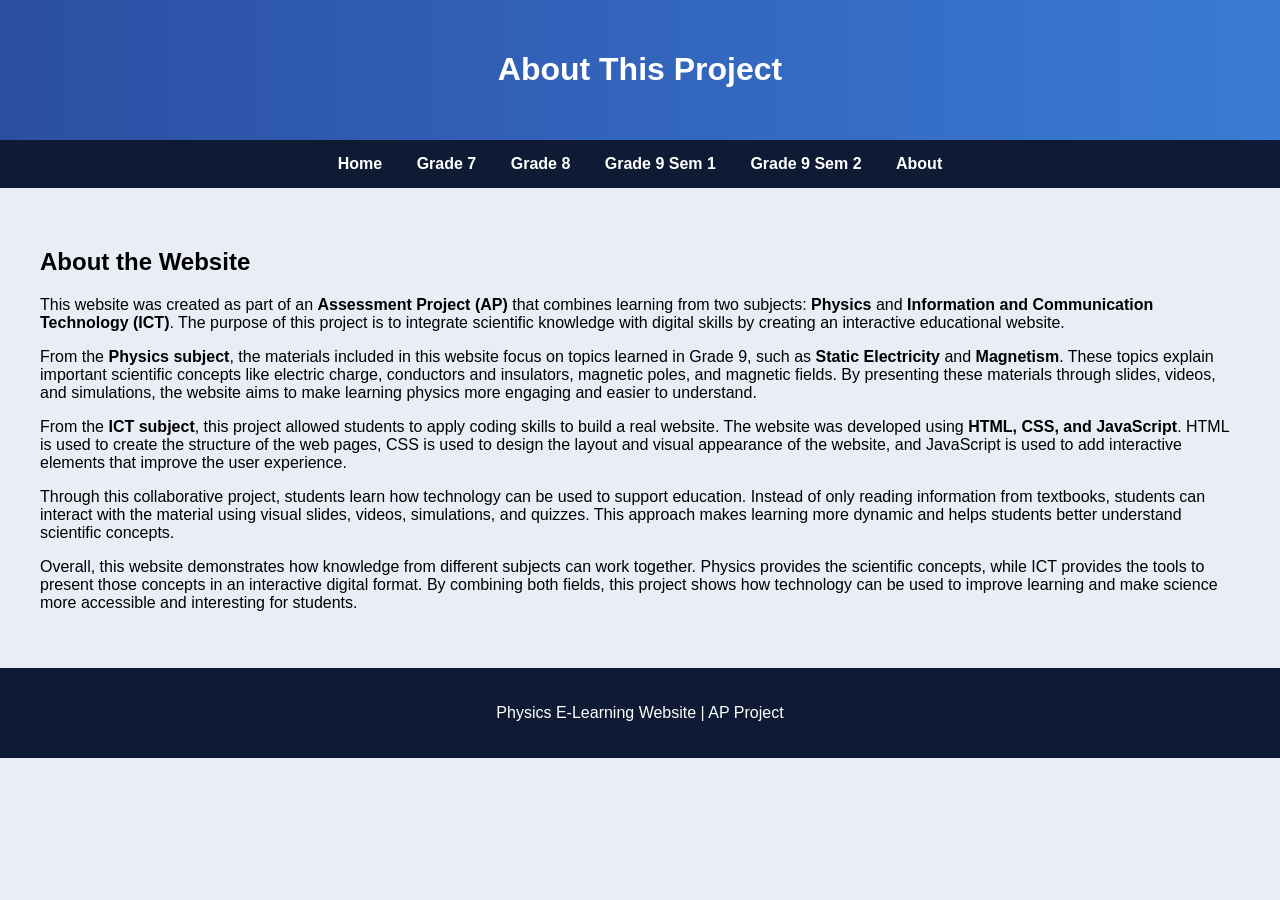
==== about.html @ f5ecfdff "Add files via upload" ====
<!DOCTYPE html>
<html lang="en">

<head>

<meta charset="UTF-8">
<title>About This Project</title>
<link rel="stylesheet" href="style.css">

</head>

<body>

<header>
<h1>About This Project</h1>
</header>


<nav>

<a href="index.html">Home</a>
<a href="grade7.html">Grade 7</a>
<a href="grade8.html">Grade 8</a>
<a href="grade9sem1.html">Grade 9 Sem 1</a>
<a href="grade9sam2.html">Grade 9 Sem 2</a>
<a href="about.html">About</a>

</nav>


<section class="content">

<h2>About the Website</h2>

<div class="info-box">

<p>

This website was created as part of an <b>Assessment Project (AP)</b> that combines learning from two subjects: <b>Physics</b> and <b>Information and Communication Technology (ICT)</b>. The purpose of this project is to integrate scientific knowledge with digital skills by creating an interactive educational website.

</p>

<p>

From the <b>Physics subject</b>, the materials included in this website focus on topics learned in Grade 9, such as <b>Static Electricity</b> and <b>Magnetism</b>. These topics explain important scientific concepts like electric charge, conductors and insulators, magnetic poles, and magnetic fields. By presenting these materials through slides, videos, and simulations, the website aims to make learning physics more engaging and easier to understand.

</p>

<p>

From the <b>ICT subject</b>, this project allowed students to apply coding skills to build a real website. The website was developed using <b>HTML, CSS, and JavaScript</b>. HTML is used to create the structure of the web pages, CSS is used to design the layout and visual appearance of the website, and JavaScript is used to add interactive elements that improve the user experience.

</p>

<p>

Through this collaborative project, students learn how technology can be used to support education. Instead of only reading information from textbooks, students can interact with the material using visual slides, videos, simulations, and quizzes. This approach makes learning more dynamic and helps students better understand scientific concepts.

</p>

<p>

Overall, this website demonstrates how knowledge from different subjects can work together. Physics provides the scientific concepts, while ICT provides the tools to present those concepts in an interactive digital format. By combining both fields, this project shows how technology can be used to improve learning and make science more accessible and interesting for students.

</p>

</div>

</section>


<footer>
<p>Physics E-Learning Website | AP Project</p>
</footer>

</body>

</html>
---- style.css ----
body{
font-family:Arial;
margin:0;
background:#e9eef6;
}

header{
background:linear-gradient(90deg,#2b4ea2,#3a7bd5);
color:white;
text-align:center;
padding:30px;
}

nav{
background:#0f1b34;
text-align:center;
padding:15px;
}

nav a{
color:white;
margin:15px;
text-decoration:none;
font-weight:bold;
}

nav a:hover{
color:#ffd700;
}

section{
padding:40px;
}

.cards{
display:flex;
flex-wrap:wrap;
gap:20px;
}

.card{
background:white;
padding:20px;
border-radius:10px;
width:260px;
box-shadow:0 3px 8px rgba(0,0,0,0.2);
}

.slides{
display:flex;
overflow-x:auto;
gap:20px;
}

.slide{
background:white;
padding:20px;
border-radius:10px;
min-width:250px;
box-shadow:0 2px 5px rgba(0,0,0,0.2);
}

button{
padding:10px 20px;
background:#2b4ea2;
color:white;
border:none;
border-radius:6px;
}

footer{
background:#0f1b34;
color:white;
text-align:center;
padding:20px;
}
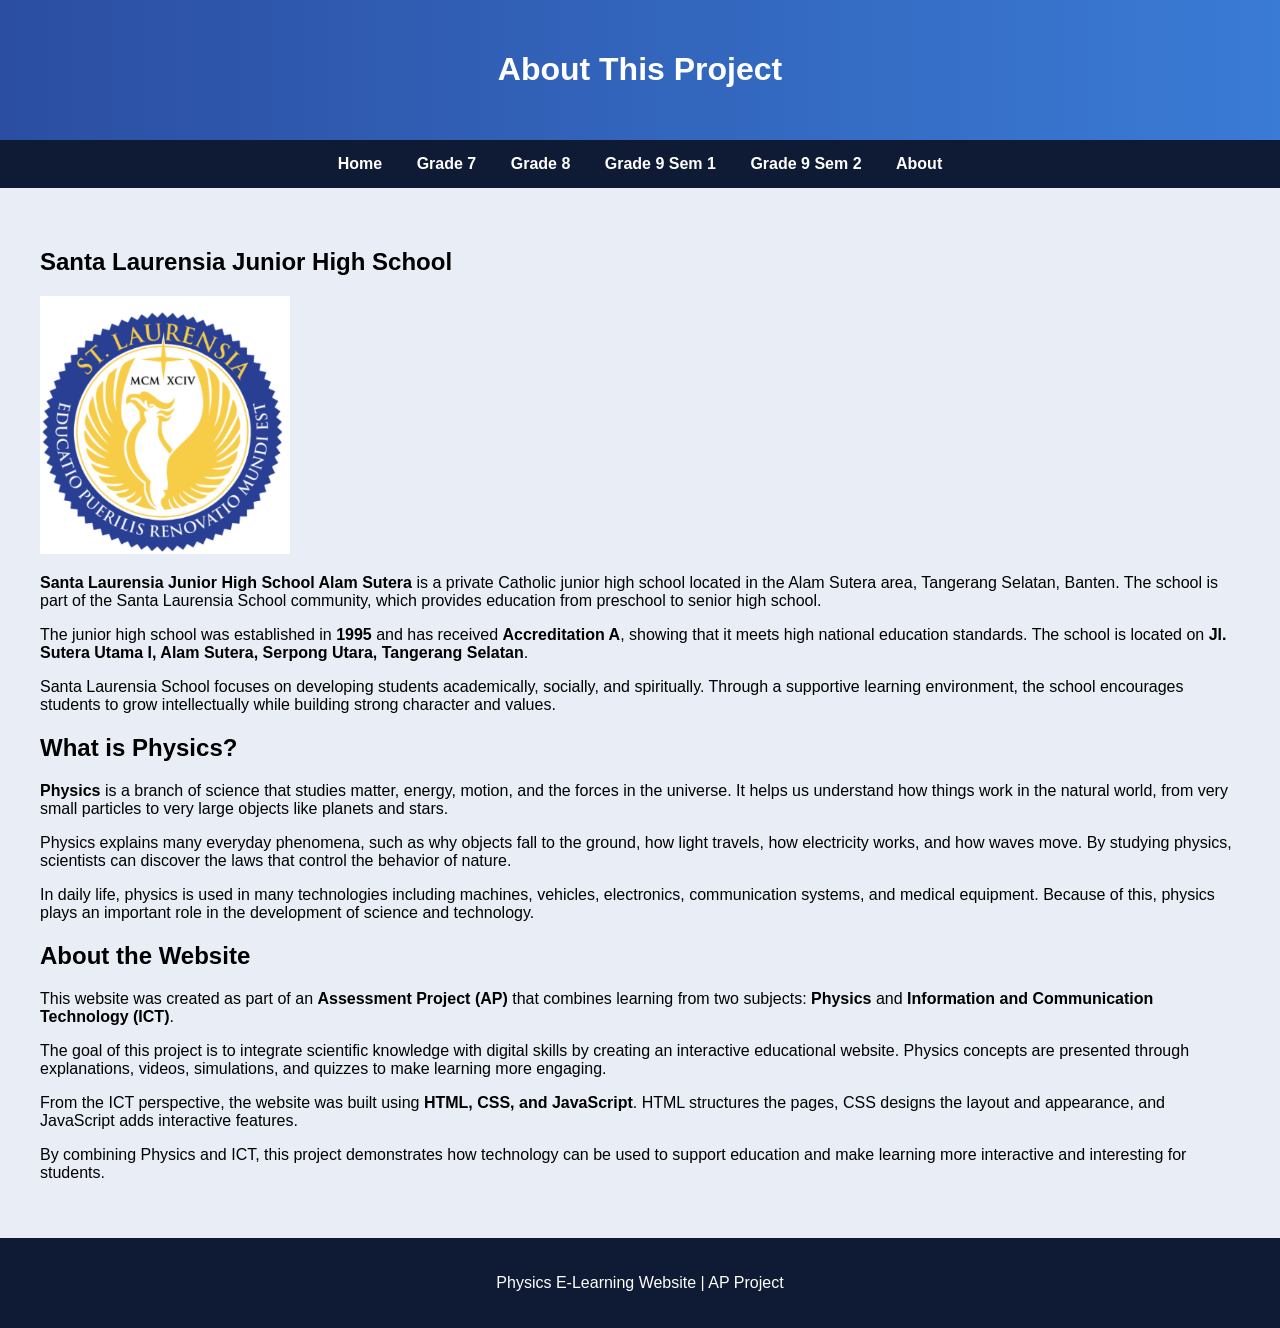
==== commit 700954a2: "Add files via upload" ====
--- a/about.html
+++ b/about.html
@@ -30,37 +30,83 @@
 
 <section class="content">
 
+<h2>Santa Laurensia Junior High School</h2>
+
+<div class="info-box">
+
+<img src="Laurensia_logo.png.png" alt="Santa Laurensia Logo" width="250">
+
+<p>
+
+<b>Santa Laurensia Junior High School Alam Sutera</b> is a private Catholic junior high school located in the Alam Sutera area, Tangerang Selatan, Banten. The school is part of the Santa Laurensia School community, which provides education from preschool to senior high school.
+
+</p>
+
+<p>
+
+The junior high school was established in <b>1995</b> and has received <b>Accreditation A</b>, showing that it meets high national education standards. The school is located on <b>Jl. Sutera Utama I, Alam Sutera, Serpong Utara, Tangerang Selatan</b>.
+
+</p>
+
+<p>
+
+Santa Laurensia School focuses on developing students academically, socially, and spiritually. Through a supportive learning environment, the school encourages students to grow intellectually while building strong character and values.
+
+</p>
+
+</div>
+
+
+<h2>What is Physics?</h2>
+
+<div class="info-box">
+
+<p>
+
+<b>Physics</b> is a branch of science that studies matter, energy, motion, and the forces in the universe. It helps us understand how things work in the natural world, from very small particles to very large objects like planets and stars.
+
+</p>
+
+<p>
+
+Physics explains many everyday phenomena, such as why objects fall to the ground, how light travels, how electricity works, and how waves move. By studying physics, scientists can discover the laws that control the behavior of nature.
+
+</p>
+
+<p>
+
+In daily life, physics is used in many technologies including machines, vehicles, electronics, communication systems, and medical equipment. Because of this, physics plays an important role in the development of science and technology.
+
+</p>
+
+</div>
+
+
 <h2>About the Website</h2>
 
 <div class="info-box">
 
 <p>
 
-This website was created as part of an <b>Assessment Project (AP)</b> that combines learning from two subjects: <b>Physics</b> and <b>Information and Communication Technology (ICT)</b>. The purpose of this project is to integrate scientific knowledge with digital skills by creating an interactive educational website.
+This website was created as part of an <b>Assessment Project (AP)</b> that combines learning from two subjects: <b>Physics</b> and <b>Information and Communication Technology (ICT)</b>.
 
 </p>
 
 <p>
 
-From the <b>Physics subject</b>, the materials included in this website focus on topics learned in Grade 9, such as <b>Static Electricity</b> and <b>Magnetism</b>. These topics explain important scientific concepts like electric charge, conductors and insulators, magnetic poles, and magnetic fields. By presenting these materials through slides, videos, and simulations, the website aims to make learning physics more engaging and easier to understand.
+The goal of this project is to integrate scientific knowledge with digital skills by creating an interactive educational website. Physics concepts are presented through explanations, videos, simulations, and quizzes to make learning more engaging.
 
 </p>
 
 <p>
 
-From the <b>ICT subject</b>, this project allowed students to apply coding skills to build a real website. The website was developed using <b>HTML, CSS, and JavaScript</b>. HTML is used to create the structure of the web pages, CSS is used to design the layout and visual appearance of the website, and JavaScript is used to add interactive elements that improve the user experience.
+From the ICT perspective, the website was built using <b>HTML, CSS, and JavaScript</b>. HTML structures the pages, CSS designs the layout and appearance, and JavaScript adds interactive features.
 
 </p>
 
 <p>
 
-Through this collaborative project, students learn how technology can be used to support education. Instead of only reading information from textbooks, students can interact with the material using visual slides, videos, simulations, and quizzes. This approach makes learning more dynamic and helps students better understand scientific concepts.
-
-</p>
-
-<p>
-
-Overall, this website demonstrates how knowledge from different subjects can work together. Physics provides the scientific concepts, while ICT provides the tools to present those concepts in an interactive digital format. By combining both fields, this project shows how technology can be used to improve learning and make science more accessible and interesting for students.
+By combining Physics and ICT, this project demonstrates how technology can be used to support education and make learning more interactive and interesting for students.
 
 </p>
 
